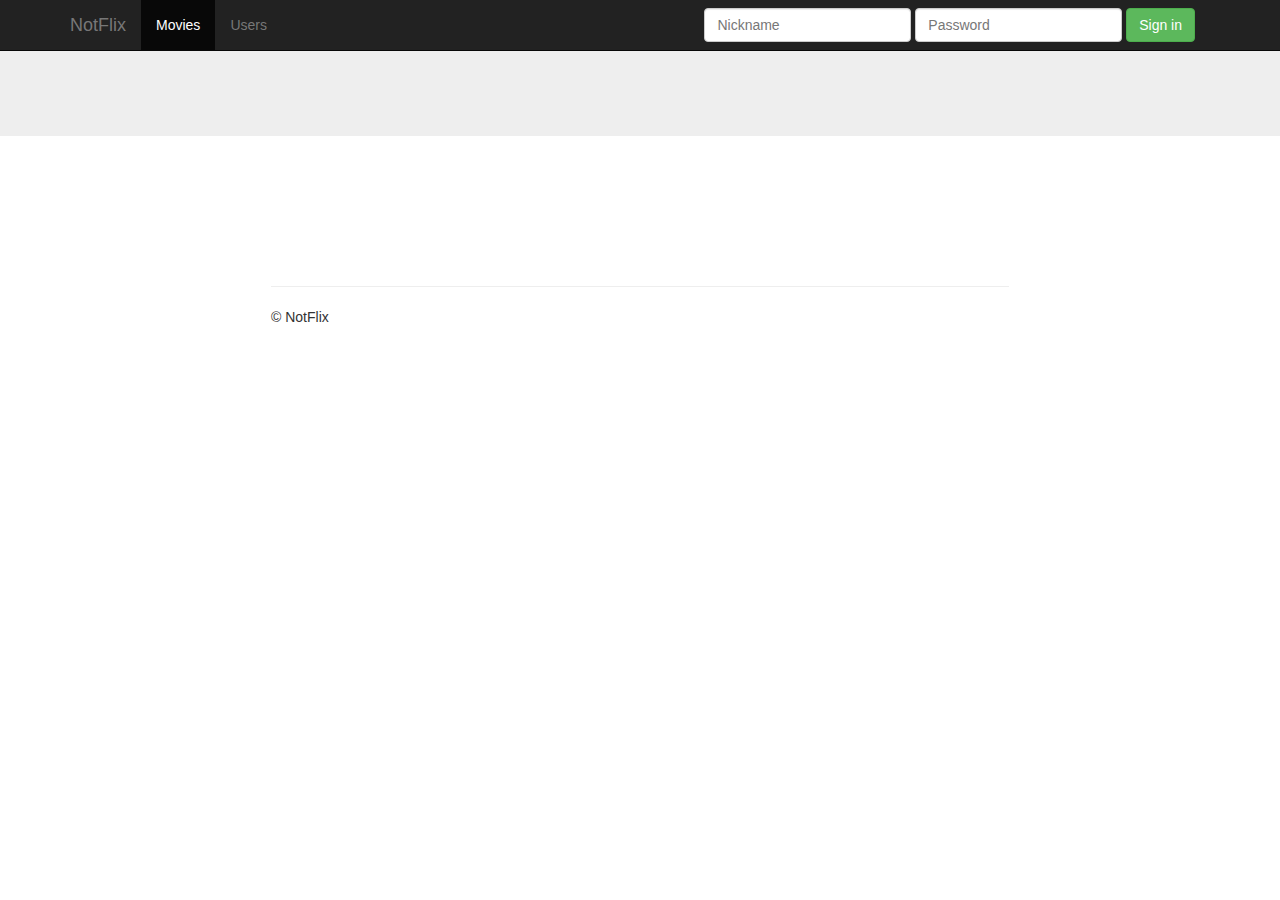
==== NotFlix/WebContent/computer.html @ e89106c7 "no message" ====
<!DOCTYPE html>
<html lang="en">

<head>
    <meta charset="utf-8">
    <meta http-equiv="X-UA-Compatible" content="IE=edge">
    <meta name="viewport" content="width=device-width, initial-scale=1">
    <meta name="description" content="">
    <meta name="author" content="">
    <link rel="icon" href="../../favicon.ico">

    <title>Notflix</title>

    <!-- Bootstrap core CSS -->
    <link href="bootstrap/css/bootstrap.min.css" rel="stylesheet">

    <!-- Custom styles for this template -->
    <link href="jumbotron.css" rel="stylesheet">
    <link href="css/css_groot.css" rel="stylesheet">

    <!-- Just for debugging purposes. Don't actually copy these 2 lines! -->
    <!--[if lt IE 9]><script src="../../assets/js/ie8-responsive-file-warning.js"></script><![endif]-->
    <script src="../../assets/js/ie-emulation-modes-warning.js"></script>
    <script src="http://code.jquery.com/jquery-1.8.2.min.js"></script>
    <script src="javascript/js_groot.js"></script>

    <!-- HTML5 shim and Respond.js IE8 support of HTML5 elements and media queries -->
    <!--[if lt IE 9]>
      <script src="https://oss.maxcdn.com/html5shiv/3.7.2/html5shiv.min.js"></script>
      <script src="https://oss.maxcdn.com/respond/1.4.2/respond.min.js"></script>
    <![endif]-->
</head>

<body>

    <div class="navbar navbar-inverse navbar-fixed-top" role="navigation">
        <div class="container">
            <div class="navbar-header">
                <button type="button" class="navbar-toggle collapsed" data-toggle="collapse" data-target=".navbar-collapse">
                    <span class="sr-only">Toggle navigation</span>
                    <span class="icon-bar"></span>
                    <span class="icon-bar"></span>
                    <span class="icon-bar"></span>
                </button>
                <a class="navbar-brand" href="#">NotFlix</a>
            </div>
            <div class="navbar-collapse collapse">
                <ul class="nav navbar-nav">
                    <li class="active"><a href="#">Movies</a>
                    </li>
                    <li><a href="users.html">Users</a>
                    </li>
                </ul>
                <form class="navbar-form navbar-right" id="loginform">
                    <div class="form-group">
                        <input type="text" name="nickname" value="" placeholder="Nickname" class="form-control" id="nickname">
                    </div>
                    <div class="form-group">
                        <input type="password" name="password" value="" placeholder="Password" class="form-control" id="password">
                    </div>
                    <button type="button" value="Login" class="btn btn-success" id="loginbutton">Sign in</button>
                </form>
                <div class="navbar-form navbar-right" id="shownickname">
                    <p>name</p>
                </div>
                <div class="navbar-form navbar-right" id="logout">
                    <button type="button" value="Logout" class="btn btn-warning" id="logoutbutton">Sign out</button>
                </div>
            </div>
            <!--/.navbar-collapse -->
        </div>
    </div>

    <!-- Main jumbotron for a primary marketing message or call to action -->
    <div class="jumbotron">
        <div class="container" id="moviesummary">
            <img src="" id="movieimage" />
            <h2 id="movietitle"></h2>
            <p id="movielength">
            </p>
            <p id="movieavgrating"></p>
            <p id="moviedirector"></p>
            <p id="shortdesc"></p>
        </div>
    </div>

    <div class="container" id="movielistcontainer">

        <table id="movielist">
            <tr class="list-group" id="movielistitem">
                <td id="listitemimage">
                    <img class="listimage" src="" />
                </td>
                <td id="listitemtitle">
                    <h4 class="list-group-item-heading"></h4>
                </td>
            </tr>
            <tr class="list-group" id="movielistitem">
                <td id="listitemimage">
                    <img class="listimage" src="" />
                </td>
                <td id="listitemtitle">
                    <h4 class="list-group-item-heading"></h4>
                </td>
            </tr>
        </table>
        <hr>

        <footer>
            <p>&copy; NotFlix</p>
        </footer>
    </div>
    <!-- /container -->


    <!-- Bootstrap core JavaScript
    ================================================== -->
    <!-- Placed at the end of the document so the pages load faster -->
    <script src="https://ajax.googleapis.com/ajax/libs/jquery/1.11.1/jquery.min.js"></script>
    <script src="bootstrap/js/bootstrap.min.js"></script>
    <!-- IE10 viewport hack for Surface/desktop Windows 8 bug -->
    <script src="../../assets/js/ie10-viewport-bug-workaround.js"></script>
</body>

</html>
---- NotFlix/WebContent/css/css_groot.css ----
#shownickname {
    visibility: hidden;
    display: none;
    color: white;
    max-height: 34px;
    width: 300px;
}
#logout {
    visibility: hidden;
    display: none;
}
#movieimage {
    margin: 20px;
    max-height: 1%;
    float: right;
}
#moviesummary {
    max-width: 60%;
}
#movielistitem {
    max-height: 30px;
    padding-top: 5px;
    padding-bottom: 5px;
}
#movielistitem:hover {
    background-color: lightgrey;
    cursor: pointer;
}
#movielistcontainer {
    max-width: 60%;
}
#movielist {
    max-width: 60%;
}
#listitemtitle {
    max-width: 90%;
}
.listimage {
    max-height: 50px;
}
p {
    max-width: 50%;
}
td {
    padding: 10px;
    margin: 10px;
    height: 50px;
    max-height: 50px;
    display: table-cell;
    vertical-align: inherit;
}
tr {
    display: table-row;
    vertical-align: inherit;
}
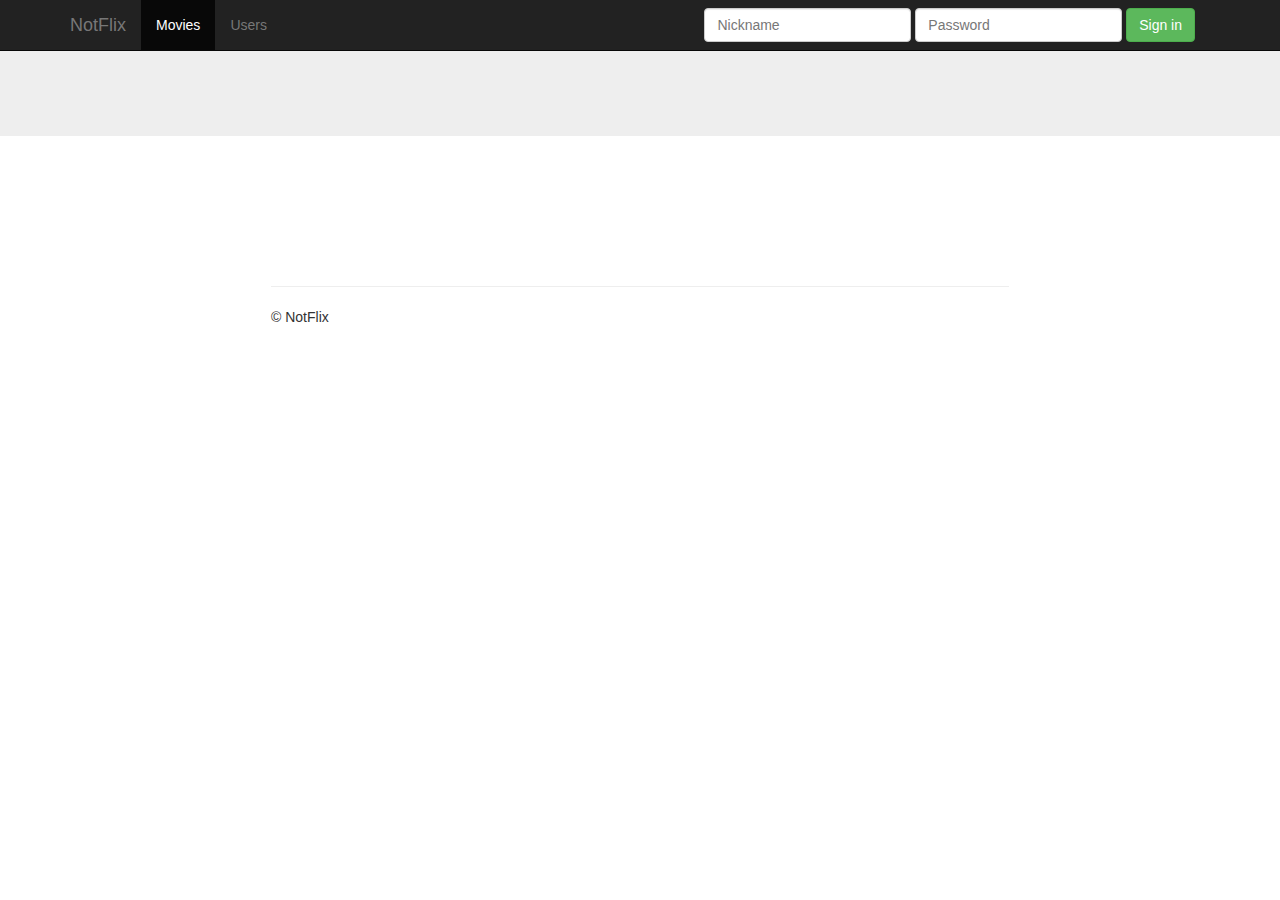
==== commit 65e9e4e3: "no message" ====
--- a/NotFlix/WebContent/computer.html
+++ b/NotFlix/WebContent/computer.html
@@ -13,6 +13,7 @@
 
     <!-- Bootstrap core CSS -->
     <link href="bootstrap/css/bootstrap.min.css" rel="stylesheet">
+    <link href="bootstrap/css/bootstrap-slider.css" rel="stylesheet">
 
     <!-- Custom styles for this template -->
     <link href="jumbotron.css" rel="stylesheet">
--- a/NotFlix/WebContent/css/css_groot.css
+++ b/NotFlix/WebContent/css/css_groot.css
@@ -11,7 +11,6 @@
 }
 #movieimage {
     margin: 20px;
-    max-height: 1%;
     float: right;
 }
 #moviesummary {
@@ -52,4 +51,30 @@
 tr {
     display: table-row;
     vertical-align: inherit;
+}
+/* Users expandable list styling below. */
+
+#listContainer {
+    margin-top: 15px;
+}
+#expList ul,
+li {
+    list-style: none;
+    margin: 0;
+    padding: 0;
+    cursor: pointer;
+}
+#expList p {
+    margin: 0;
+    display: block;
+}
+#expList p:hover {
+    background-color: #121212;
+}
+#expList li {
+    line-height: 140%;
+    text-indent: 0px;
+    background-position: 1px 8px;
+    padding-left: 20px;
+    background-repeat: no-repeat;
 }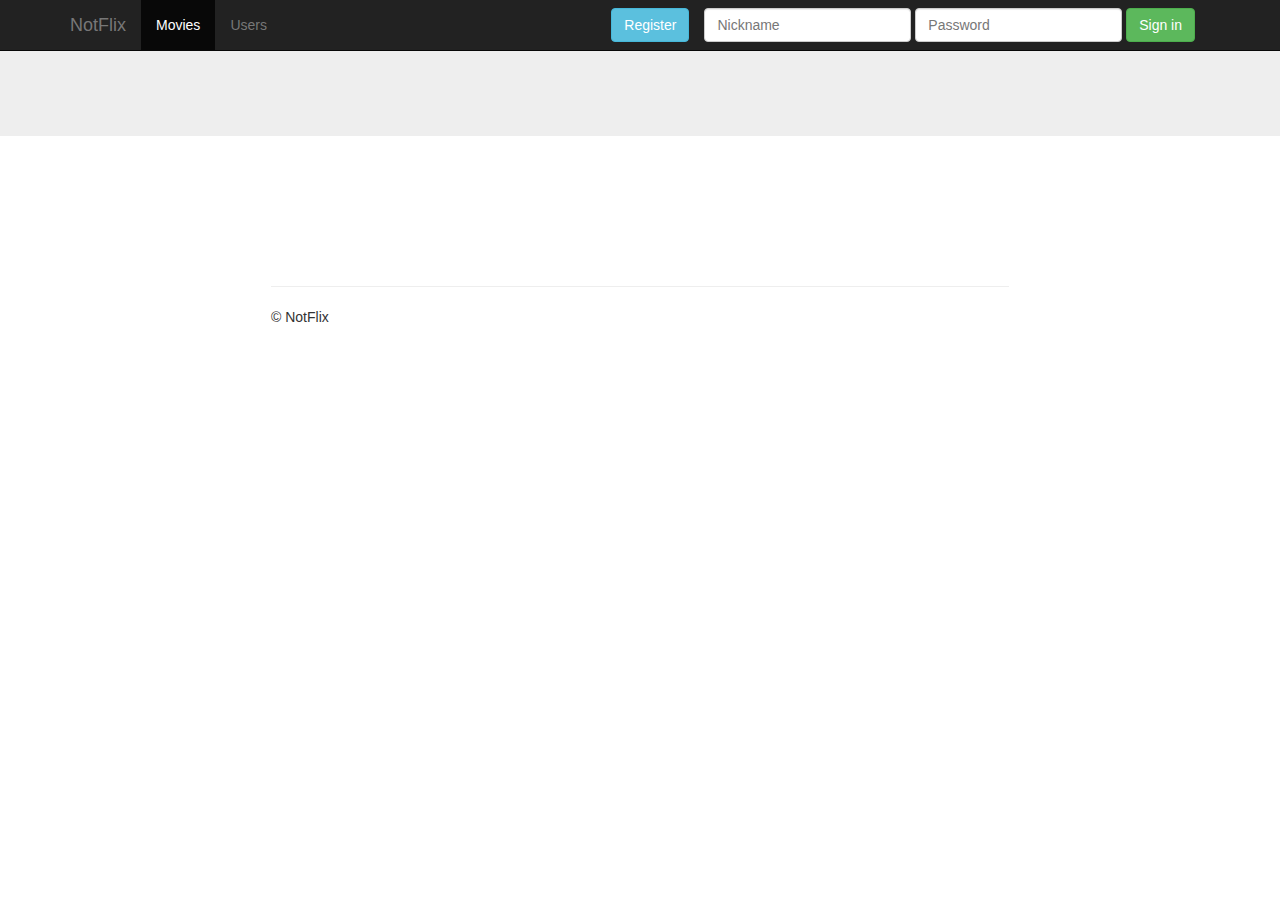
==== commit 26551b34: "pish" ====
--- a/NotFlix/WebContent/computer.html
+++ b/NotFlix/WebContent/computer.html
@@ -67,6 +67,9 @@
                 <div class="navbar-form navbar-right" id="logout">
                     <button type="button" value="Logout" class="btn btn-warning" id="logoutbutton">Sign out</button>
                 </div>
+                <div class="navbar-form navbar-right" id="registercontainer">
+                    <button type="button" value="register" class="btn btn-info" id="registerbutton">Register</button>
+                </div>
             </div>
             <!--/.navbar-collapse -->
         </div>
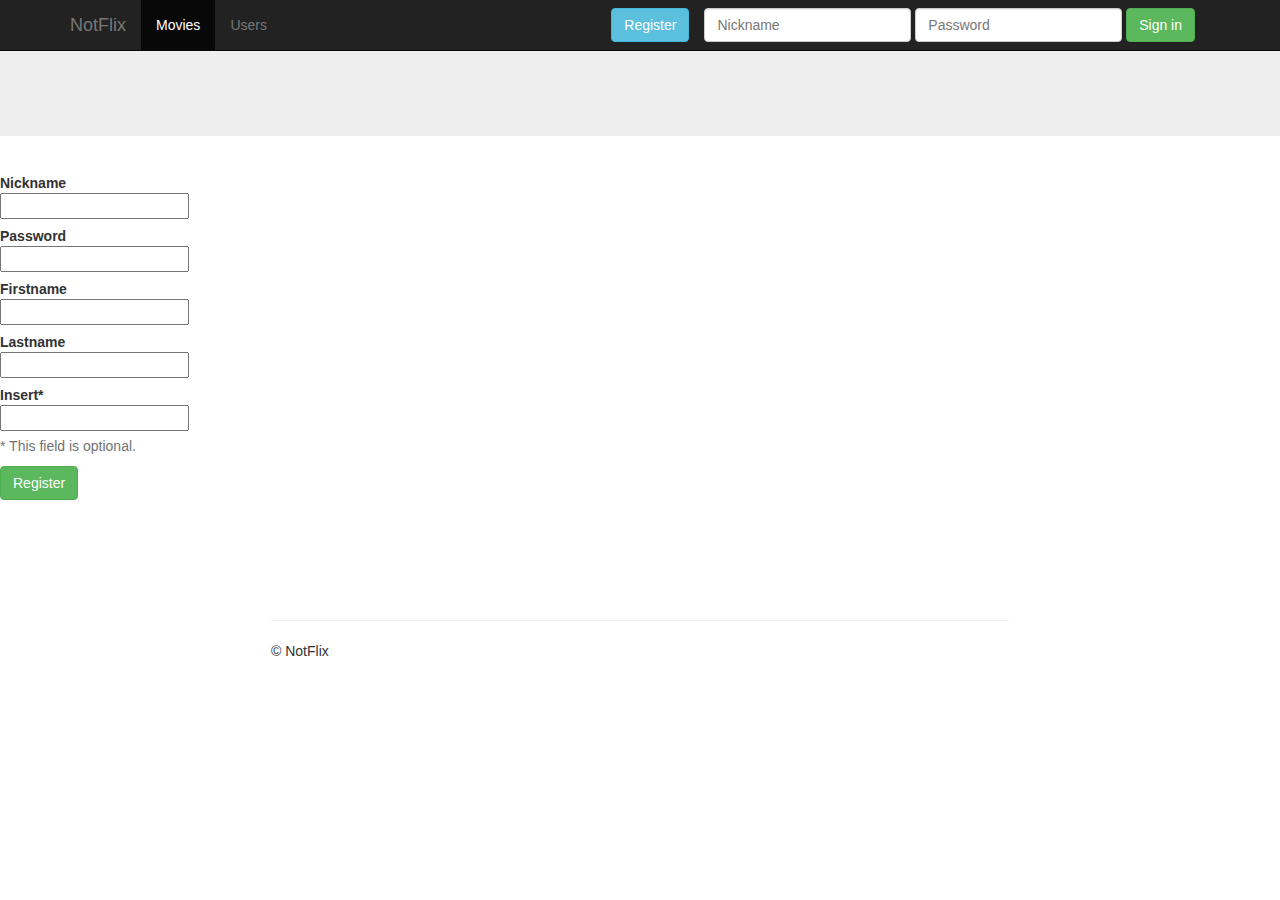
==== commit 43435171: "dialoog" ====
--- a/NotFlix/WebContent/computer.html
+++ b/NotFlix/WebContent/computer.html
@@ -3,34 +3,22 @@
 
 <head>
     <meta charset="utf-8">
-    <meta http-equiv="X-UA-Compatible" content="IE=edge">
     <meta name="viewport" content="width=device-width, initial-scale=1">
-    <meta name="description" content="">
-    <meta name="author" content="">
-    <link rel="icon" href="../../favicon.ico">
 
     <title>Notflix</title>
 
     <!-- Bootstrap core CSS -->
     <link href="bootstrap/css/bootstrap.min.css" rel="stylesheet">
-    <link href="bootstrap/css/bootstrap-slider.css" rel="stylesheet">
+    <link rel="stylesheet" href="//code.jquery.com/ui/1.11.2/themes/smoothness/jquery-ui.css">
+    
+    <link href="css/css_groot.css" rel="stylesheet">
 
     <!-- Custom styles for this template -->
-    <link href="jumbotron.css" rel="stylesheet">
-    <link href="css/css_groot.css" rel="stylesheet">
-
-    <!-- Just for debugging purposes. Don't actually copy these 2 lines! -->
-    <!--[if lt IE 9]><script src="../../assets/js/ie8-responsive-file-warning.js"></script><![endif]-->
-    <script src="../../assets/js/ie-emulation-modes-warning.js"></script>
-    <script src="http://code.jquery.com/jquery-1.8.2.min.js"></script>
+  	<script src="https://ajax.googleapis.com/ajax/libs/jquery/1.11.1/jquery.min.js"></script>
+  	<script src="//code.jquery.com/ui/1.11.2/jquery-ui.js"></script>
+  	<script src="bootstrap/js/bootstrap.min.js"></script>
     <script src="javascript/js_groot.js"></script>
-
-    <!-- HTML5 shim and Respond.js IE8 support of HTML5 elements and media queries -->
-    <!--[if lt IE 9]>
-      <script src="https://oss.maxcdn.com/html5shiv/3.7.2/html5shiv.min.js"></script>
-      <script src="https://oss.maxcdn.com/respond/1.4.2/respond.min.js"></script>
-    <![endif]-->
-</head>
+	</head>
 
 <body>
 
@@ -74,6 +62,7 @@
             <!--/.navbar-collapse -->
         </div>
     </div>
+    
 
     <!-- Main jumbotron for a primary marketing message or call to action -->
     <div class="jumbotron">
@@ -87,6 +76,59 @@
             <p id="shortdesc"></p>
         </div>
     </div>
+    <div id="dialog" title="Register">
+ <form class="form-horizontal" id="registerform" action="javascript:register()">
+        <fieldset>
+            <div class="control-group">
+                <!-- Username -->
+                <label class="control-label" for="nickname">Nickname</label>
+                <div class="controls">
+                    <input type="text" id="nickname" name="nickname" placeholder="" class="input-xlarge">
+                </div>
+            </div>
+
+            <div class="control-group">
+                <!-- Password-->
+                <label class="control-label" for="password">Password</label>
+                <div class="controls">
+                    <input type="password" id="password" name="password" placeholder="" class="input-xlarge">
+                </div>
+            </div>
+            
+            <div class="control-group">
+                <!-- Firstname -->
+                <label class="control-label" for="firstname">Firstname</label>
+                <div class="controls">
+                    <input type="text" id="firstname" name="firstname" placeholder="" class="input-xlarge">
+                </div>
+            </div>            
+
+            <div class="control-group">
+                <!-- Lastname -->
+                <label class="control-label" for="lastname">Lastname</label>
+                <div class="controls">
+                    <input type="text" id="lastname" name="lastname" placeholder="" class="input-xlarge">
+                </div>
+            </div>
+            
+            <div class="control-group">
+                <!-- Insert -->
+                <label class="control-label" for="insert">Insert*</label>
+                <div class="controls">
+                    <input type="text" id="insert" name="insert" placeholder="" class="input-xlarge">
+                    <p class="help-block">* This field is optional.</p>
+                </div>
+            </div>                   
+            
+            <div class="control-group">
+                <!-- Button -->
+                <div class="controls">
+                    <button class="btn btn-success">Register</button>
+                </div>
+            </div>
+        </fieldset>
+    </form>
+</div>
 
     <div class="container" id="movielistcontainer">
 
@@ -120,8 +162,6 @@
     <!-- Bootstrap core JavaScript
     ================================================== -->
     <!-- Placed at the end of the document so the pages load faster -->
-    <script src="https://ajax.googleapis.com/ajax/libs/jquery/1.11.1/jquery.min.js"></script>
-    <script src="bootstrap/js/bootstrap.min.js"></script>
     <!-- IE10 viewport hack for Surface/desktop Windows 8 bug -->
     <script src="../../assets/js/ie10-viewport-bug-workaround.js"></script>
 </body>
--- a/NotFlix/WebContent/css/css_groot.css
+++ b/NotFlix/WebContent/css/css_groot.css
@@ -1,3 +1,9 @@
+.center {
+    margin-left: auto;
+    margin-right: auto;
+    width:70%;
+}
+
 #shownickname {
     visibility: hidden;
     display: none;
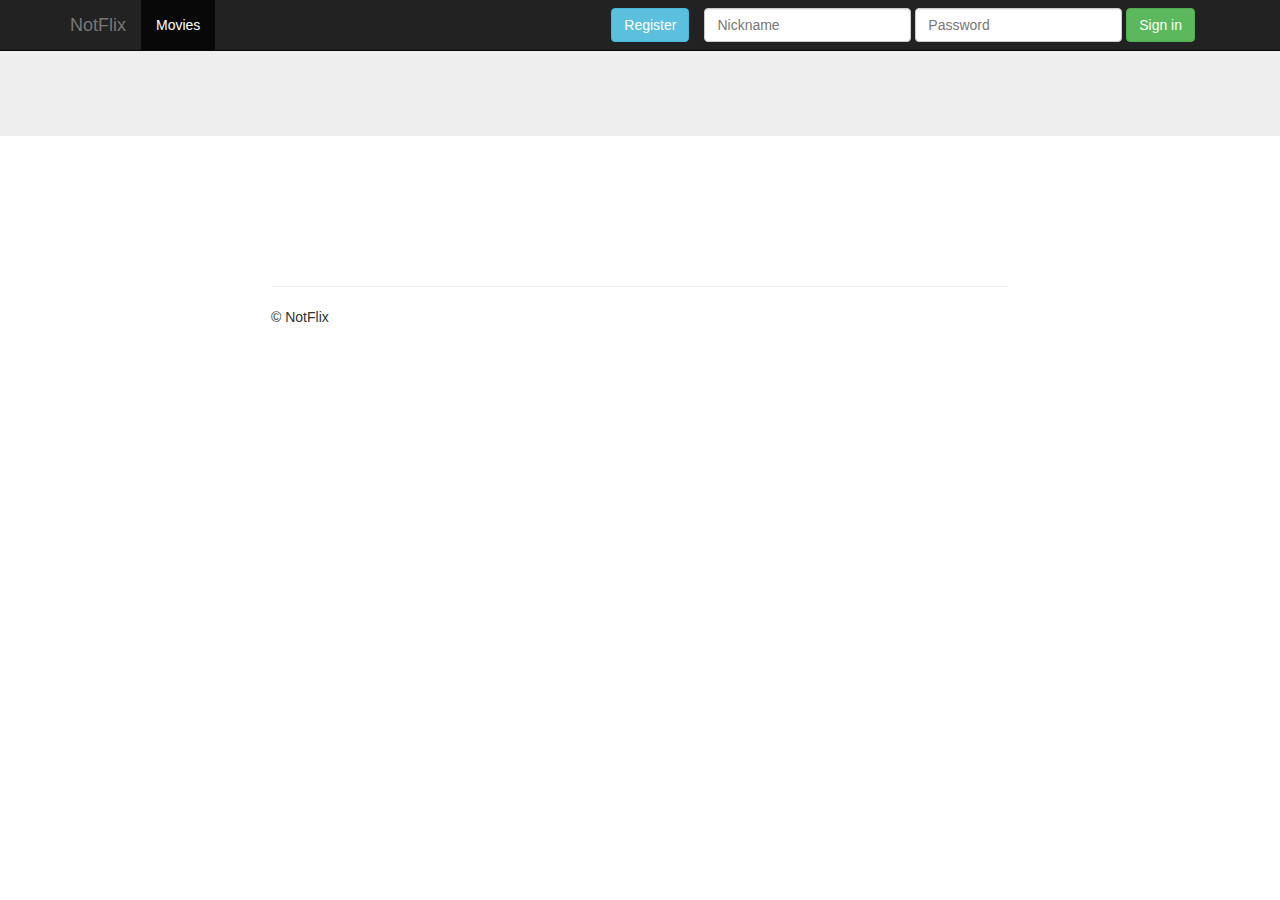
==== commit 1fdde3af: "no message" ====
--- a/NotFlix/WebContent/computer.html
+++ b/NotFlix/WebContent/computer.html
@@ -3,22 +3,20 @@
 
 <head>
     <meta charset="utf-8">
+    <meta http-equiv="X-UA-Compatible" content="IE=edge">
     <meta name="viewport" content="width=device-width, initial-scale=1">
 
     <title>Notflix</title>
 
     <!-- Bootstrap core CSS -->
     <link href="bootstrap/css/bootstrap.min.css" rel="stylesheet">
-    <link rel="stylesheet" href="//code.jquery.com/ui/1.11.2/themes/smoothness/jquery-ui.css">
-    
+
+    <!-- Custom styles for this template -->
     <link href="css/css_groot.css" rel="stylesheet">
 
-    <!-- Custom styles for this template -->
-  	<script src="https://ajax.googleapis.com/ajax/libs/jquery/1.11.1/jquery.min.js"></script>
-  	<script src="//code.jquery.com/ui/1.11.2/jquery-ui.js"></script>
-  	<script src="bootstrap/js/bootstrap.min.js"></script>
+    <script src="http://code.jquery.com/jquery-1.8.2.min.js"></script>
     <script src="javascript/js_groot.js"></script>
-	</head>
+</head>
 
 <body>
 
@@ -37,7 +35,7 @@
                 <ul class="nav navbar-nav">
                     <li class="active"><a href="#">Movies</a>
                     </li>
-                    <li><a href="users.html">Users</a>
+                    <li id="usersbutton"><a href="users.html">Users</a>
                     </li>
                 </ul>
                 <form class="navbar-form navbar-right" id="loginform">
@@ -62,7 +60,6 @@
             <!--/.navbar-collapse -->
         </div>
     </div>
-    
 
     <!-- Main jumbotron for a primary marketing message or call to action -->
     <div class="jumbotron">
@@ -76,59 +73,6 @@
             <p id="shortdesc"></p>
         </div>
     </div>
-    <div id="dialog" title="Register">
- <form class="form-horizontal" id="registerform" action="javascript:register()">
-        <fieldset>
-            <div class="control-group">
-                <!-- Username -->
-                <label class="control-label" for="nickname">Nickname</label>
-                <div class="controls">
-                    <input type="text" id="nickname" name="nickname" placeholder="" class="input-xlarge">
-                </div>
-            </div>
-
-            <div class="control-group">
-                <!-- Password-->
-                <label class="control-label" for="password">Password</label>
-                <div class="controls">
-                    <input type="password" id="password" name="password" placeholder="" class="input-xlarge">
-                </div>
-            </div>
-            
-            <div class="control-group">
-                <!-- Firstname -->
-                <label class="control-label" for="firstname">Firstname</label>
-                <div class="controls">
-                    <input type="text" id="firstname" name="firstname" placeholder="" class="input-xlarge">
-                </div>
-            </div>            
-
-            <div class="control-group">
-                <!-- Lastname -->
-                <label class="control-label" for="lastname">Lastname</label>
-                <div class="controls">
-                    <input type="text" id="lastname" name="lastname" placeholder="" class="input-xlarge">
-                </div>
-            </div>
-            
-            <div class="control-group">
-                <!-- Insert -->
-                <label class="control-label" for="insert">Insert*</label>
-                <div class="controls">
-                    <input type="text" id="insert" name="insert" placeholder="" class="input-xlarge">
-                    <p class="help-block">* This field is optional.</p>
-                </div>
-            </div>                   
-            
-            <div class="control-group">
-                <!-- Button -->
-                <div class="controls">
-                    <button class="btn btn-success">Register</button>
-                </div>
-            </div>
-        </fieldset>
-    </form>
-</div>
 
     <div class="container" id="movielistcontainer">
 
@@ -162,6 +106,8 @@
     <!-- Bootstrap core JavaScript
     ================================================== -->
     <!-- Placed at the end of the document so the pages load faster -->
+    <script src="https://ajax.googleapis.com/ajax/libs/jquery/1.11.1/jquery.min.js"></script>
+    <script src="bootstrap/js/bootstrap.min.js"></script>
     <!-- IE10 viewport hack for Surface/desktop Windows 8 bug -->
     <script src="../../assets/js/ie10-viewport-bug-workaround.js"></script>
 </body>
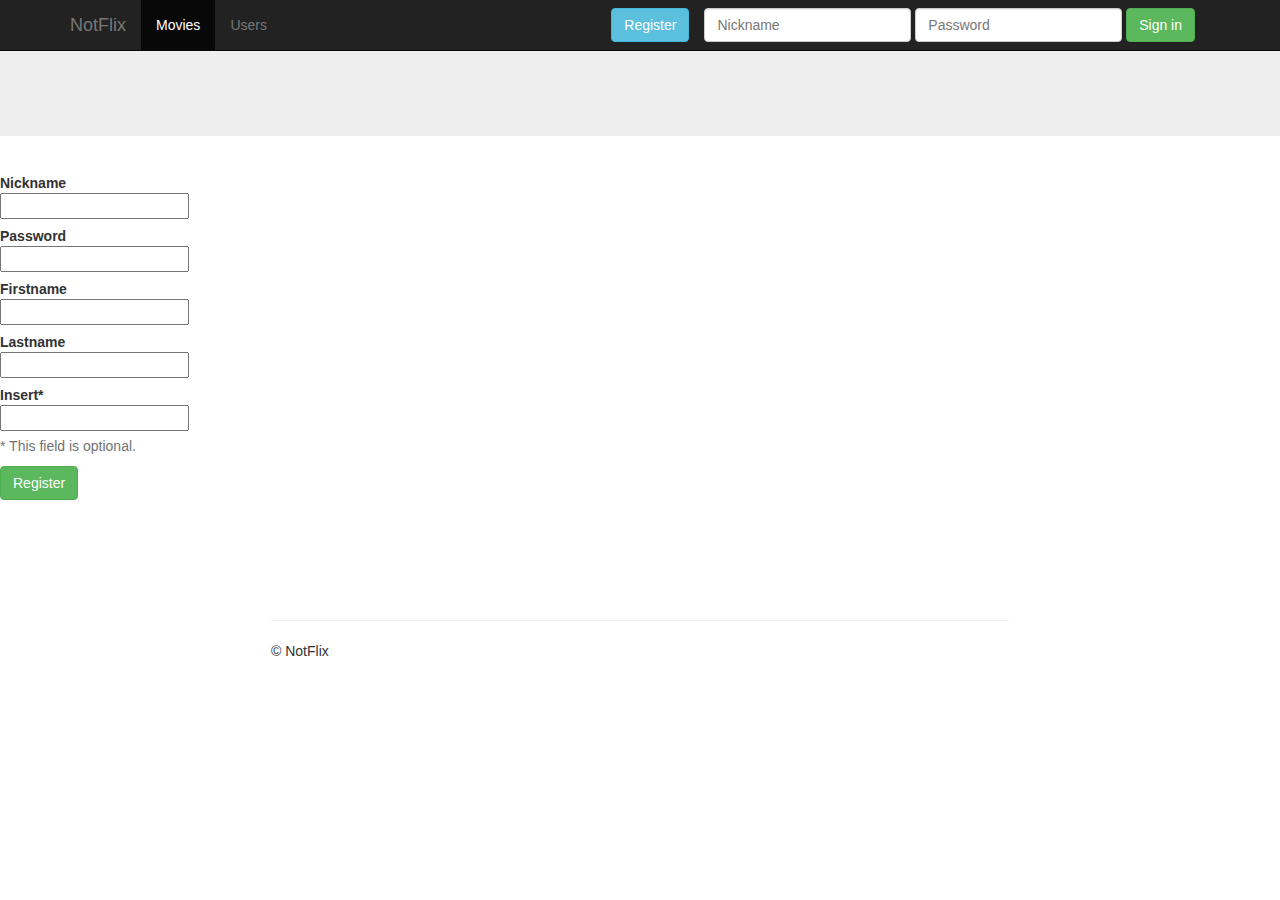
==== commit 0216ebda: "Merge branch 'master' of https://github.com/marcojansen/NotFlix" ====
--- a/NotFlix/WebContent/computer.html
+++ b/NotFlix/WebContent/computer.html
@@ -3,20 +3,22 @@
 
 <head>
     <meta charset="utf-8">
-    <meta http-equiv="X-UA-Compatible" content="IE=edge">
     <meta name="viewport" content="width=device-width, initial-scale=1">
 
     <title>Notflix</title>
 
     <!-- Bootstrap core CSS -->
     <link href="bootstrap/css/bootstrap.min.css" rel="stylesheet">
+    <link rel="stylesheet" href="//code.jquery.com/ui/1.11.2/themes/smoothness/jquery-ui.css">
+    
+    <link href="css/css_groot.css" rel="stylesheet">
 
     <!-- Custom styles for this template -->
-    <link href="css/css_groot.css" rel="stylesheet">
-
-    <script src="http://code.jquery.com/jquery-1.8.2.min.js"></script>
+  	<script src="https://ajax.googleapis.com/ajax/libs/jquery/1.11.1/jquery.min.js"></script>
+  	<script src="//code.jquery.com/ui/1.11.2/jquery-ui.js"></script>
+  	<script src="bootstrap/js/bootstrap.min.js"></script>
     <script src="javascript/js_groot.js"></script>
-</head>
+	</head>
 
 <body>
 
@@ -60,6 +62,7 @@
             <!--/.navbar-collapse -->
         </div>
     </div>
+    
 
     <!-- Main jumbotron for a primary marketing message or call to action -->
     <div class="jumbotron">
@@ -73,6 +76,59 @@
             <p id="shortdesc"></p>
         </div>
     </div>
+    <div id="dialog" title="Register">
+ <form class="form-horizontal" id="registerform" action="javascript:register()">
+        <fieldset>
+            <div class="control-group">
+                <!-- Username -->
+                <label class="control-label" for="nickname">Nickname</label>
+                <div class="controls">
+                    <input type="text" id="nickname" name="nickname" placeholder="" class="input-xlarge">
+                </div>
+            </div>
+
+            <div class="control-group">
+                <!-- Password-->
+                <label class="control-label" for="password">Password</label>
+                <div class="controls">
+                    <input type="password" id="password" name="password" placeholder="" class="input-xlarge">
+                </div>
+            </div>
+            
+            <div class="control-group">
+                <!-- Firstname -->
+                <label class="control-label" for="firstname">Firstname</label>
+                <div class="controls">
+                    <input type="text" id="firstname" name="firstname" placeholder="" class="input-xlarge">
+                </div>
+            </div>            
+
+            <div class="control-group">
+                <!-- Lastname -->
+                <label class="control-label" for="lastname">Lastname</label>
+                <div class="controls">
+                    <input type="text" id="lastname" name="lastname" placeholder="" class="input-xlarge">
+                </div>
+            </div>
+            
+            <div class="control-group">
+                <!-- Insert -->
+                <label class="control-label" for="insert">Insert*</label>
+                <div class="controls">
+                    <input type="text" id="insert" name="insert" placeholder="" class="input-xlarge">
+                    <p class="help-block">* This field is optional.</p>
+                </div>
+            </div>                   
+            
+            <div class="control-group">
+                <!-- Button -->
+                <div class="controls">
+                    <button class="btn btn-success">Register</button>
+                </div>
+            </div>
+        </fieldset>
+    </form>
+</div>
 
     <div class="container" id="movielistcontainer">
 
@@ -106,8 +162,6 @@
     <!-- Bootstrap core JavaScript
     ================================================== -->
     <!-- Placed at the end of the document so the pages load faster -->
-    <script src="https://ajax.googleapis.com/ajax/libs/jquery/1.11.1/jquery.min.js"></script>
-    <script src="bootstrap/js/bootstrap.min.js"></script>
     <!-- IE10 viewport hack for Surface/desktop Windows 8 bug -->
     <script src="../../assets/js/ie10-viewport-bug-workaround.js"></script>
 </body>
